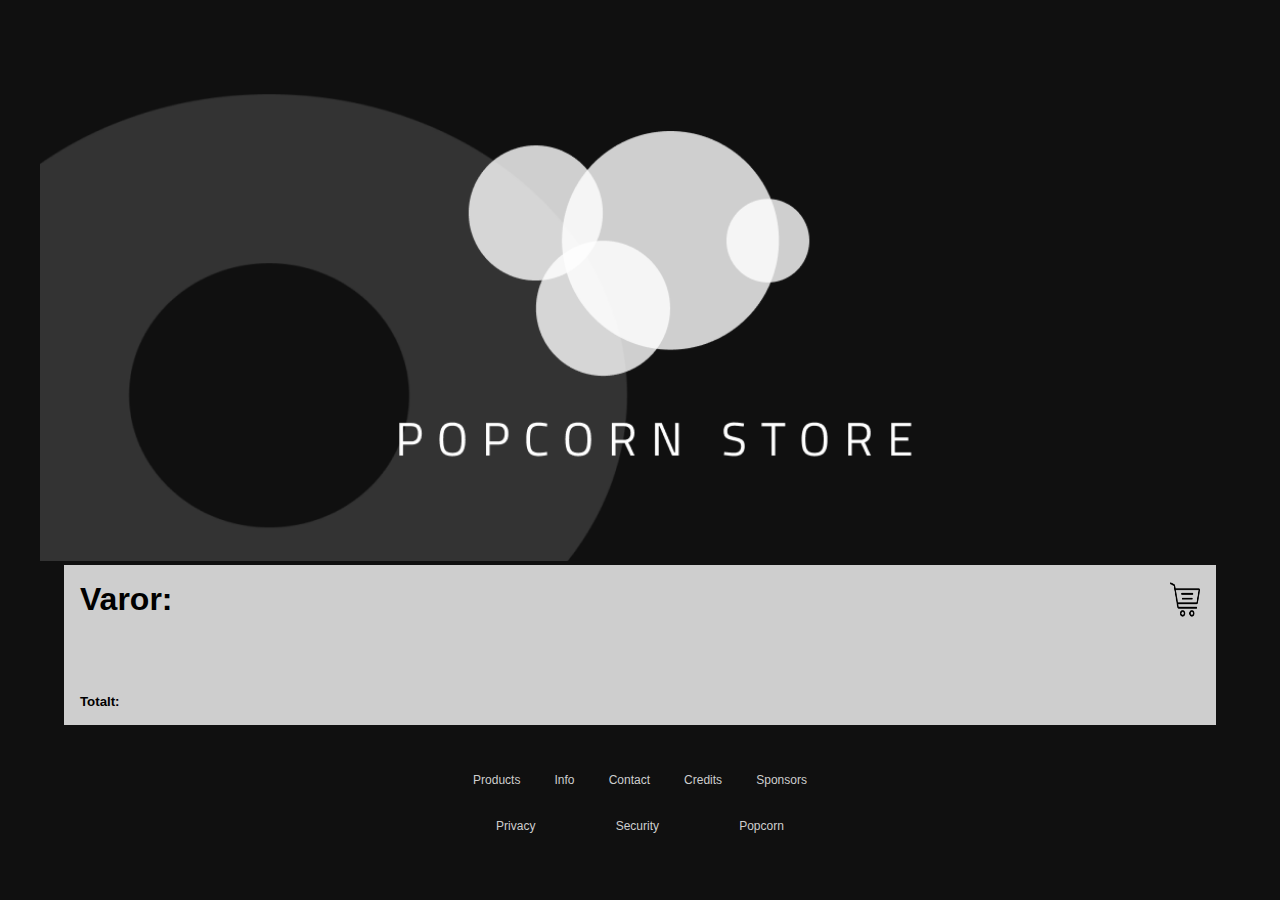
==== pages/checkout.html @ e4e6041e "adjusted script to make cart work" ====
<!DOCTYPE html>
<html lang="en">
<head>
  <meta charset="UTF-8">
  <meta http-equiv="X-UA-Compatible" content="IE=edge">
  <meta name="viewport" content="width=device-width, initial-scale=1.0">
  <link rel="stylesheet" href="../style/style.css">
  <title>POP</title>
</head>
<body>
  <article class="hero">
    <img src="../img/poster.png">
    
  </article>

  <article class="checkout-container">
    <section class="checkout-heading">
      <h1>Varor:</h1>
      <img class="cartImg" src="../img/cart.png">
    </section>
    <section class="itemsList"></section>
    <section class="total">
      <h5>Totalt:</h5>
      <h6 id="totalNr"></h6>
      <h6 id="totalCost"></h6>
    </section>
  </article>

  <footer>
    <ul>
      <li><a href="#">Products</a></li>
      <li><a href="#">Info</a></li>
      <li><a href="#">Contact</a></li>
      <li><a href="#">Credits</a></li>
      <li><a href="#">Sponsors</a></li>
      <li><a href="#">Privacy</a></li>
      <li><a href="#">Security</a></li>
      <li><a href="#">Popcorn</a></li>

    </ul>
  </footer>
  <script type="module" src="../script/checkout.js"></script>
</body>
</html>
---- style/style.css ----
* {
  box-sizing: border-box;
  margin: 0;
  padding: 0;
}

body {
  background-color: #101010;
  font-family: Verdana, sans-serif;
}

article {
  max-width: 1200px;
  margin: auto;
}

.hero img {
  width: 100%
}

.hero .cart {
  background-color: #cecece;
  border-radius: 15%;
  position: fixed;
  top: 2rem;
  right: 2rem;
  z-index: 20;
}

.hero .cart .cartImg {
  width: 50px;
  margin: 1rem;
  float: right
}

.hero .cart div {
  max-width: 250px;
  display: none;
  margin: 2rem;
  justify-content: space-between;
}

.hero .cart div:first-of-type {
  margin-top: 2rem;
}

.hero .cart div input {
  width: 2rem;
  background-color: #cecece;
  border: none;
}

.store-container {
  display: flex;
  flex-wrap: wrap;
  justify-content: space-around;
  width: 100%;
  background-color: #333333;
  margin-top: -1rem;
  padding-bottom: 3rem
}


.card {
  display: flex;
  flex-direction: column;
  justify-content: space-between;
  width: 250px;
  background-color: white;
  margin: 2rem
}

.card img {
  padding-top: 1rem;
  max-width: 100%;
}

.card h4, .card p {
  margin: 1rem
}

.card .info {
  margin-bottom: auto;
}

.card .price {
  align-self: flex-end;
}

.card:hover {
  transform: scale(1.2);
  transition: transform .25s ease;
}

.info-module {
  display: none;
  position: relative;
}

.info-module section {
  position: fixed;
  top: 25%;
  left: 33%;
  background-color: purple;
  color: #cecece;
  z-index: 4000;
  animation: zoomIn 0.25s ease;
  display: flex;
  flex-direction: column;
  text-align: center;
  justify-content: center;
  align-items: center;
  padding: 100px 5%
}

.info-module section div {
  margin-top: 3rem;
}

.choiseNo, .choiseYes {
  padding: 1rem 2rem;
  margin: 1rem;
  font-weight: 700;
}

button:hover {
  transform: scale(1.1);
}

.info-module section h4 {
  position: absolute;
  padding: 1rem;
  top: 2rem;
  right: 2rem;
  font-size: larger;
  transition: all 1s ease;
}


.info-module section h4:hover {
  transform: scale(2);
  color: #101010;

}

footer {
  max-width: 400px;
  width: 100%;
  margin: auto
}

footer ul {
  display: flex;
  flex-wrap: wrap;
  justify-content: space-around;
  font-size: 0.75rem;
  list-style: none;
  padding: 2rem 1rem;
}

footer ul li {
  margin: 1rem
}

footer ul a {
  color: #cecece;
  text-decoration: none;
}

/*Checkout-page*/
.checkout-container {
  background-color: #cecece;
  width: 90%;
  min-height: 10rem;
  display: flex;
  flex-direction: column;
  justify-content: space-between;
  padding: 1rem
}

.checkout-container section {
  display: flex;
  justify-content: space-between;
}

.checkout-container img {
  width: 30px;
}

@keyframes zoomIn {
  0% {
    transform: scale(0);
  }
  100% {
    transform: scale(1);
  }
}

@media screen and (max-width: 800px ) {
  .info-module section {
    top: 25%;
    left: 20%;
  }
}

@media screen and (max-width: 500px ) {
  .info-module section {
    top: 25%;
    left: 0%;
    width: 100%;
  }
}
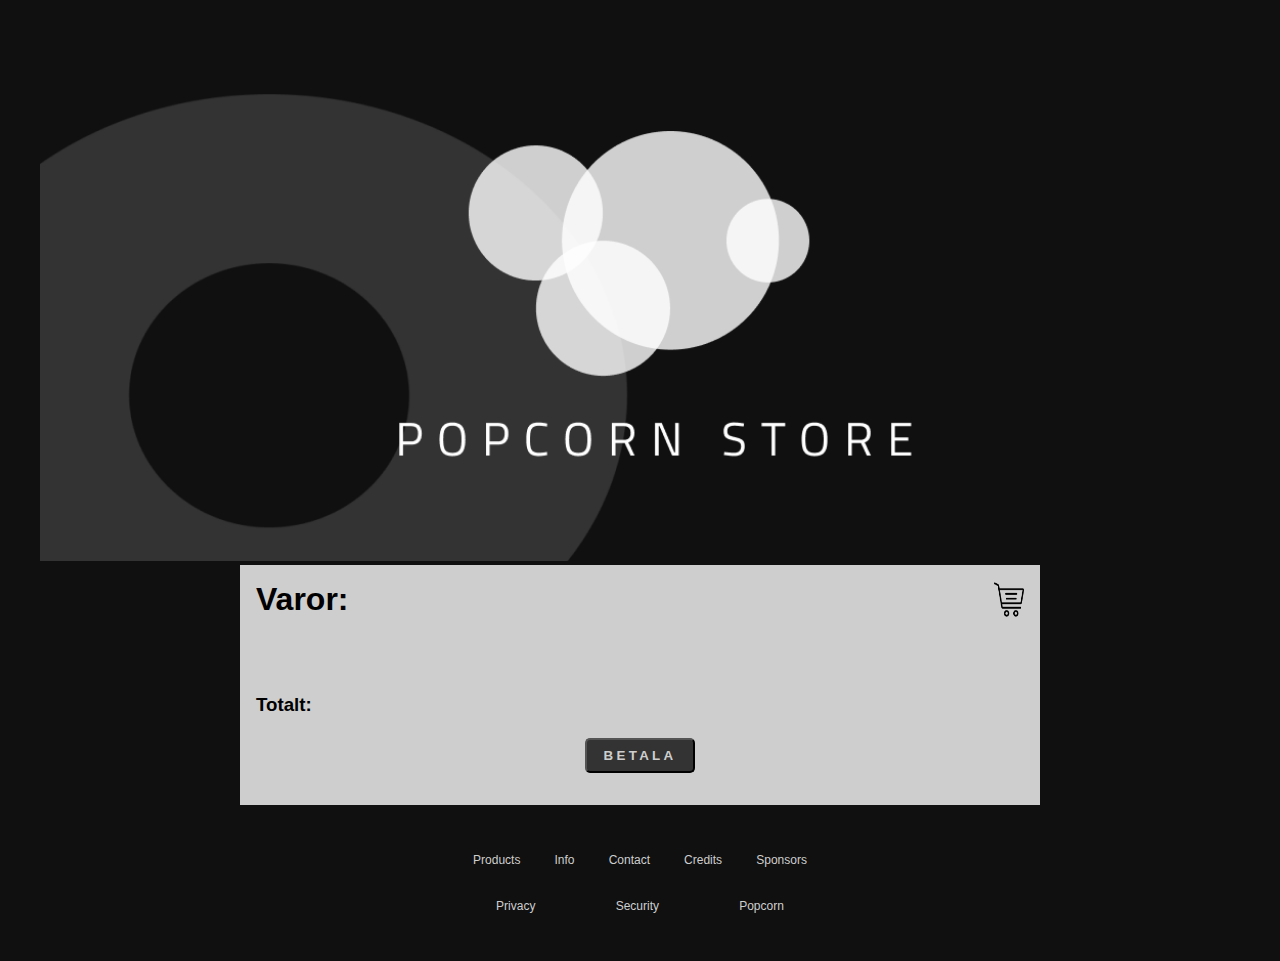
==== commit c351d262: "fixed styling cart and checkout" ====
--- a/pages/checkout.html
+++ b/pages/checkout.html
@@ -18,12 +18,12 @@
       <h1>Varor:</h1>
       <img class="cartImg" src="../img/cart.png">
     </section>
-    <section class="itemsList"></section>
+    <article class="itemsList"></article>
     <section class="total">
-      <h5>Totalt:</h5>
-      <h6 id="totalNr"></h6>
-      <h6 id="totalCost"></h6>
+      <h3>Totalt:</h3>
+      <h4 id="totalCost"></h4>
     </section>
+    <button class="checkoutBtn">BETALA</button>
   </article>
 
   <footer>
--- a/style/style.css
+++ b/style/style.css
@@ -20,7 +20,7 @@
 
 .hero .cart {
   background-color: #cecece;
-  border-radius: 15%;
+  border-radius: 15px;
   position: fixed;
   top: 2rem;
   right: 2rem;
@@ -44,10 +44,33 @@
   margin-top: 2rem;
 }
 
-.hero .cart div input {
+.hero .cart div:last-of-type {
+  margin-bottom: 6rem;
+}
+
+input {
   width: 2rem;
   background-color: #cecece;
   border: none;
+}
+
+.hero .cart h4 {
+  display: none;
+  position: absolute;
+  bottom: 1.5rem;
+  left: 2rem
+}
+
+.hero .cart button {
+  display: none;
+  position: absolute;
+  bottom: 0;
+  right: 0
+}
+
+.hero .cart button a {
+  text-decoration: none;
+  color:#cecece;
 }
 
 .store-container {
@@ -101,8 +124,8 @@
   position: fixed;
   top: 25%;
   left: 33%;
-  background-color: purple;
-  color: #cecece;
+  background-color:#cecece;
+  color:#101010;
   z-index: 4000;
   animation: zoomIn 0.25s ease;
   display: flex;
@@ -117,10 +140,16 @@
   margin-top: 3rem;
 }
 
-.choiseNo, .choiseYes {
-  padding: 1rem 2rem;
+button {
+  padding: 0.5rem 1rem;
+  background-color: #333333;
+  border-radius: 5px;
   margin: 1rem;
   font-weight: 700;
+  color:#cecece;
+  letter-spacing: .25em;
+  text-transform: uppercase;
+  transition: transform .25s ease;
 }
 
 button:hover {
@@ -170,21 +199,32 @@
 /*Checkout-page*/
 .checkout-container {
   background-color: #cecece;
-  width: 90%;
-  min-height: 10rem;
+  max-width: 800px;
+  min-height: 15rem;
   display: flex;
   flex-direction: column;
   justify-content: space-between;
   padding: 1rem
 }
 
-.checkout-container section {
-  display: flex;
-  justify-content: space-between;
+.checkout-container article {
+  width: 100%;
+  margin: 2rem 0
+}
+
+.checkout-container section, .checkout-container article div {
+  display: flex;
+  justify-content: space-between;
+  width: 100%
 }
 
 .checkout-container img {
   width: 30px;
+}
+
+.checkout-container button {
+  align-self: center;
+
 }
 
 @keyframes zoomIn {
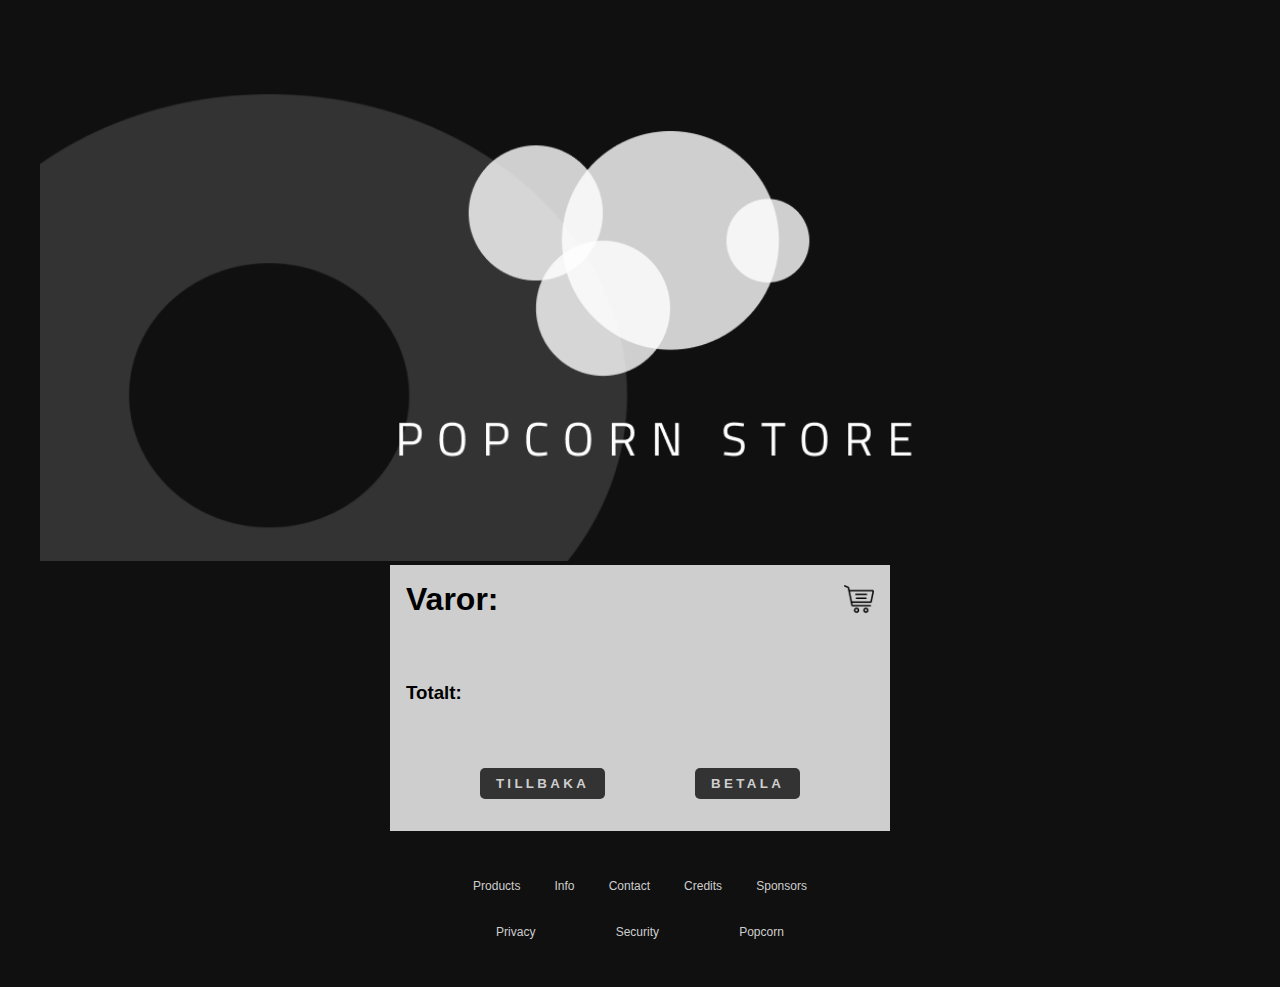
==== commit e82bf4ce: "added payBtn + empty localstorage" ====
--- a/pages/checkout.html
+++ b/pages/checkout.html
@@ -23,7 +23,10 @@
       <h3>Totalt:</h3>
       <h4 id="totalCost"></h4>
     </section>
-    <button class="checkoutBtn">BETALA</button>
+    <section class="btns">
+      <button class="back"><a href="../index.html">TILLBAKA</a></button>
+      <button class="payBtn">BETALA</button>
+    </section>
   </article>
 
   <footer>
@@ -39,6 +42,6 @@
 
     </ul>
   </footer>
-  <script type="module" src="../script/checkout.js"></script>
+  <script src="../script/checkout.js"></script>
 </body>
 </html>--- a/style/style.css
+++ b/style/style.css
@@ -30,7 +30,8 @@
 .hero .cart .cartImg {
   width: 50px;
   margin: 1rem;
-  float: right
+  float: right;
+  z-index: 3000;
 }
 
 .hero .cart div {
@@ -68,7 +69,7 @@
   right: 0
 }
 
-.hero .cart button a {
+button a {
   text-decoration: none;
   color:#cecece;
 }
@@ -122,8 +123,9 @@
 
 .info-module section {
   position: fixed;
-  top: 25%;
-  left: 33%;
+  top: 1rem;
+  left: 3rem;
+  right: 3rem;
   background-color:#cecece;
   color:#101010;
   z-index: 4000;
@@ -136,6 +138,17 @@
   padding: 100px 5%
 }
 
+.info-module img {
+  width: 200px;
+  padding: 1rem;
+}
+
+.info-module h5 {
+  max-width: 500px;
+  font-weight: 400;
+  margin: 1rem
+}
+
 .info-module section div {
   margin-top: 3rem;
 }
@@ -143,13 +156,14 @@
 button {
   padding: 0.5rem 1rem;
   background-color: #333333;
+  border: none;
   border-radius: 5px;
   margin: 1rem;
   font-weight: 700;
   color:#cecece;
   letter-spacing: .25em;
   text-transform: uppercase;
-  transition: transform .25s ease;
+  transition: all .25s ease;
 }
 
 button:hover {
@@ -165,7 +179,6 @@
   transition: all 1s ease;
 }
 
-
 .info-module section h4:hover {
   transform: scale(2);
   color: #101010;
@@ -199,7 +212,7 @@
 /*Checkout-page*/
 .checkout-container {
   background-color: #cecece;
-  max-width: 800px;
+  max-width: 500px;
   min-height: 15rem;
   display: flex;
   flex-direction: column;
@@ -215,17 +228,43 @@
 .checkout-container section, .checkout-container article div {
   display: flex;
   justify-content: space-between;
+  align-items: center;
   width: 100%
+}
+
+.checkout-container article .end {
+  justify-content: flex-end;
+  align-items: center;
+}
+
+.checkout-container article h4 {
+  margin: 1rem;
+  margin-right: 0;
 }
 
 .checkout-container img {
   width: 30px;
 }
 
-.checkout-container button {
-  align-self: center;
-
-}
+.checkout-container .btns {
+  justify-content: space-evenly;
+  margin-top: 3rem;
+}
+
+.remove:hover {
+  transform: scale(1.4);
+  color:rgb(188, 0, 0);
+  transition: all .25s ease;
+}
+
+.back:hover {
+  background-color: rgb(134, 0, 0);
+}
+
+.payBtn:hover {
+  background-color: rgb(0, 134, 60);
+}
+
 
 @keyframes zoomIn {
   0% {
@@ -236,17 +275,10 @@
   }
 }
 
-@media screen and (max-width: 800px ) {
-  .info-module section {
-    top: 25%;
-    left: 20%;
-  }
-}
 
 @media screen and (max-width: 500px ) {
   .info-module section {
-    top: 25%;
-    left: 0%;
-    width: 100%;
+    left: 1rem;
+    right:1rem;
   }
 }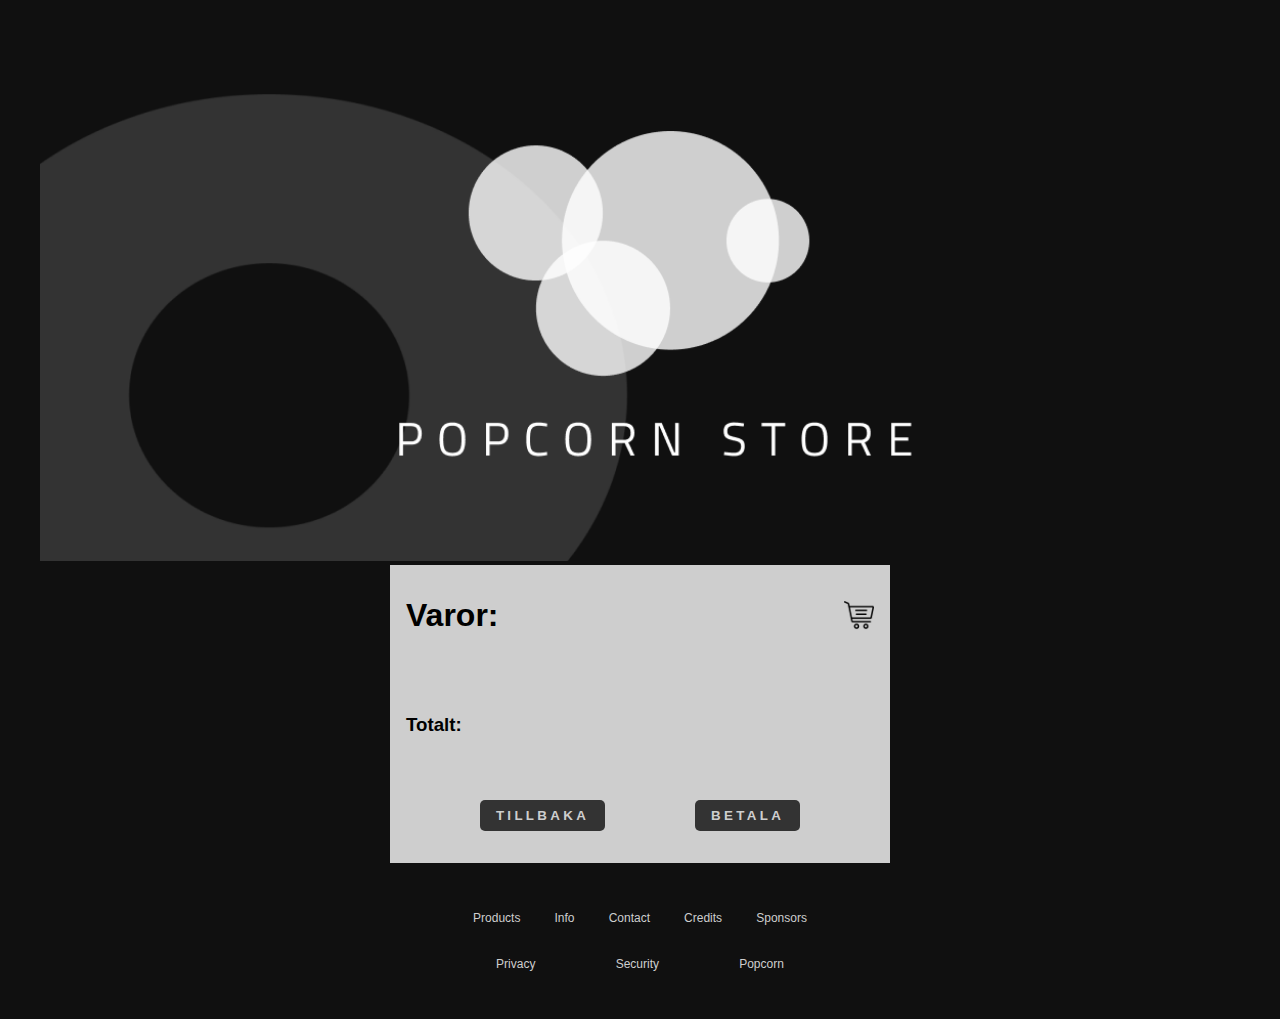
==== commit 452cc076: "cleaned up" ====
--- a/pages/checkout.html
+++ b/pages/checkout.html
@@ -10,7 +10,6 @@
 <body>
   <article class="hero">
     <img src="../img/poster.png">
-    
   </article>
 
   <article class="checkout-container">
@@ -39,9 +38,9 @@
       <li><a href="#">Privacy</a></li>
       <li><a href="#">Security</a></li>
       <li><a href="#">Popcorn</a></li>
-
     </ul>
   </footer>
-  <script src="../script/checkout.js"></script>
+  
+  <script type="module" src="../script/checkout.js"></script>
 </body>
 </html>--- a/style/style.css
+++ b/style/style.css
@@ -13,146 +13,6 @@
   max-width: 1200px;
   margin: auto;
 }
-
-.hero img {
-  width: 100%
-}
-
-.hero .cart {
-  background-color: #cecece;
-  border-radius: 15px;
-  position: fixed;
-  top: 2rem;
-  right: 2rem;
-  z-index: 20;
-}
-
-.hero .cart .cartImg {
-  width: 50px;
-  margin: 1rem;
-  float: right;
-  z-index: 3000;
-}
-
-.hero .cart div {
-  max-width: 250px;
-  display: none;
-  margin: 2rem;
-  justify-content: space-between;
-}
-
-.hero .cart div:first-of-type {
-  margin-top: 2rem;
-}
-
-.hero .cart div:last-of-type {
-  margin-bottom: 6rem;
-}
-
-input {
-  width: 2rem;
-  background-color: #cecece;
-  border: none;
-}
-
-.hero .cart h4 {
-  display: none;
-  position: absolute;
-  bottom: 1.5rem;
-  left: 2rem
-}
-
-.hero .cart button {
-  display: none;
-  position: absolute;
-  bottom: 0;
-  right: 0
-}
-
-button a {
-  text-decoration: none;
-  color:#cecece;
-}
-
-.store-container {
-  display: flex;
-  flex-wrap: wrap;
-  justify-content: space-around;
-  width: 100%;
-  background-color: #333333;
-  margin-top: -1rem;
-  padding-bottom: 3rem
-}
-
-
-.card {
-  display: flex;
-  flex-direction: column;
-  justify-content: space-between;
-  width: 250px;
-  background-color: white;
-  margin: 2rem
-}
-
-.card img {
-  padding-top: 1rem;
-  max-width: 100%;
-}
-
-.card h4, .card p {
-  margin: 1rem
-}
-
-.card .info {
-  margin-bottom: auto;
-}
-
-.card .price {
-  align-self: flex-end;
-}
-
-.card:hover {
-  transform: scale(1.2);
-  transition: transform .25s ease;
-}
-
-.info-module {
-  display: none;
-  position: relative;
-}
-
-.info-module section {
-  position: fixed;
-  top: 1rem;
-  left: 3rem;
-  right: 3rem;
-  background-color:#cecece;
-  color:#101010;
-  z-index: 4000;
-  animation: zoomIn 0.25s ease;
-  display: flex;
-  flex-direction: column;
-  text-align: center;
-  justify-content: center;
-  align-items: center;
-  padding: 100px 5%
-}
-
-.info-module img {
-  width: 200px;
-  padding: 1rem;
-}
-
-.info-module h5 {
-  max-width: 500px;
-  font-weight: 400;
-  margin: 1rem
-}
-
-.info-module section div {
-  margin-top: 3rem;
-}
-
 button {
   padding: 0.5rem 1rem;
   background-color: #333333;
@@ -170,6 +30,145 @@
   transform: scale(1.1);
 }
 
+button a {
+  text-decoration: none;
+  color:#cecece;
+}
+
+/*HERO*/
+.hero img {
+  width: 100%
+}
+
+/*CART*/
+.hero .cart {
+  background-color: #cecece;
+  border-radius: 15px;
+  position: fixed;
+  top: 2rem;
+  right: 2rem;
+  z-index: 20;
+}
+
+.hero .cart .cartImg {
+  width: 50px;
+  margin: 1rem;
+  float: right;
+  z-index: 3000;
+}
+
+.hero .cart div {
+  max-width: 250px;
+  display: none;
+  margin: 2rem;
+  justify-content: space-between;
+}
+
+.hero .cart div:first-of-type {
+  margin-top: 2rem;
+}
+
+.hero .cart div:last-of-type {
+  margin-bottom: 6rem;
+}
+
+.hero .cart h4 {
+  display: none;
+  margin: 8rem 0 1rem 1rem
+}
+
+.hero .cart button {
+  display: none;
+  position: absolute;
+  bottom: 0;
+  right: 0
+}
+
+.removeBtn:hover {
+  transform: scale(1.4);
+  color:rgb(188, 0, 0);
+  transition: all .25s ease;
+}
+
+/*CARDS*/
+.store-container {
+  display: flex;
+  flex-wrap: wrap;
+  justify-content: space-around;
+  width: 100%;
+  background-color: #333333;
+  margin-top: -1rem;
+  padding-bottom: 3rem
+}
+
+.card {
+  display: flex;
+  flex-direction: column;
+  justify-content: space-between;
+  width: 250px;
+  background-color: white;
+  margin: 2rem
+}
+
+.card img {
+  padding-top: 1rem;
+  max-width: 100%;
+}
+
+.card h4, .card p {
+  margin: 1rem
+}
+
+.card .info {
+  margin-bottom: auto;
+}
+
+.card .price {
+  align-self: flex-end;
+}
+
+.card:hover {
+  transform: scale(1.2);
+  transition: transform .25s ease;
+}
+
+/*MODULE*/
+.module {
+  display: none;
+}
+
+.info-module section {
+  position: fixed;
+  top: 1rem;
+  left: 5rem;
+  right: 5rem;
+  background-color:#cecece;
+  color:#101010;
+  z-index: 4000;
+  animation: zoomIn 0.25s ease;
+  display: flex;
+  flex-direction: column;
+  text-align: center;
+  justify-content: center;
+  align-items: center;
+  padding: 100px 5%
+}
+
+.info-module img {
+  width: 200px;
+  padding: 1rem;
+}
+
+.info-module h5 {
+  max-width: 500px;
+  font-weight: 400;
+  margin: 1rem
+}
+
+.info-module section div {
+  margin-top: 3rem;
+}
+
 .info-module section h4 {
   position: absolute;
   padding: 1rem;
@@ -182,9 +181,9 @@
 .info-module section h4:hover {
   transform: scale(2);
   color: #101010;
-
-}
-
+}
+
+/*FOOTER*/
 footer {
   max-width: 400px;
   width: 100%;
@@ -209,7 +208,9 @@
   text-decoration: none;
 }
 
-/*Checkout-page*/
+
+
+/*CHECKOUT PAGE*/
 .checkout-container {
   background-color: #cecece;
   max-width: 500px;
@@ -229,12 +230,8 @@
   display: flex;
   justify-content: space-between;
   align-items: center;
-  width: 100%
-}
-
-.checkout-container article .end {
-  justify-content: flex-end;
-  align-items: center;
+  width: 100%;
+  margin-top: 1rem;
 }
 
 .checkout-container article h4 {
@@ -251,12 +248,6 @@
   margin-top: 3rem;
 }
 
-.remove:hover {
-  transform: scale(1.4);
-  color:rgb(188, 0, 0);
-  transition: all .25s ease;
-}
-
 .back:hover {
   background-color: rgb(134, 0, 0);
 }
@@ -266,6 +257,7 @@
 }
 
 
+/*KEYFRAMES*/
 @keyframes zoomIn {
   0% {
     transform: scale(0);
@@ -276,6 +268,7 @@
 }
 
 
+/*MEDIA QUARIES*/
 @media screen and (max-width: 500px ) {
   .info-module section {
     left: 1rem;
